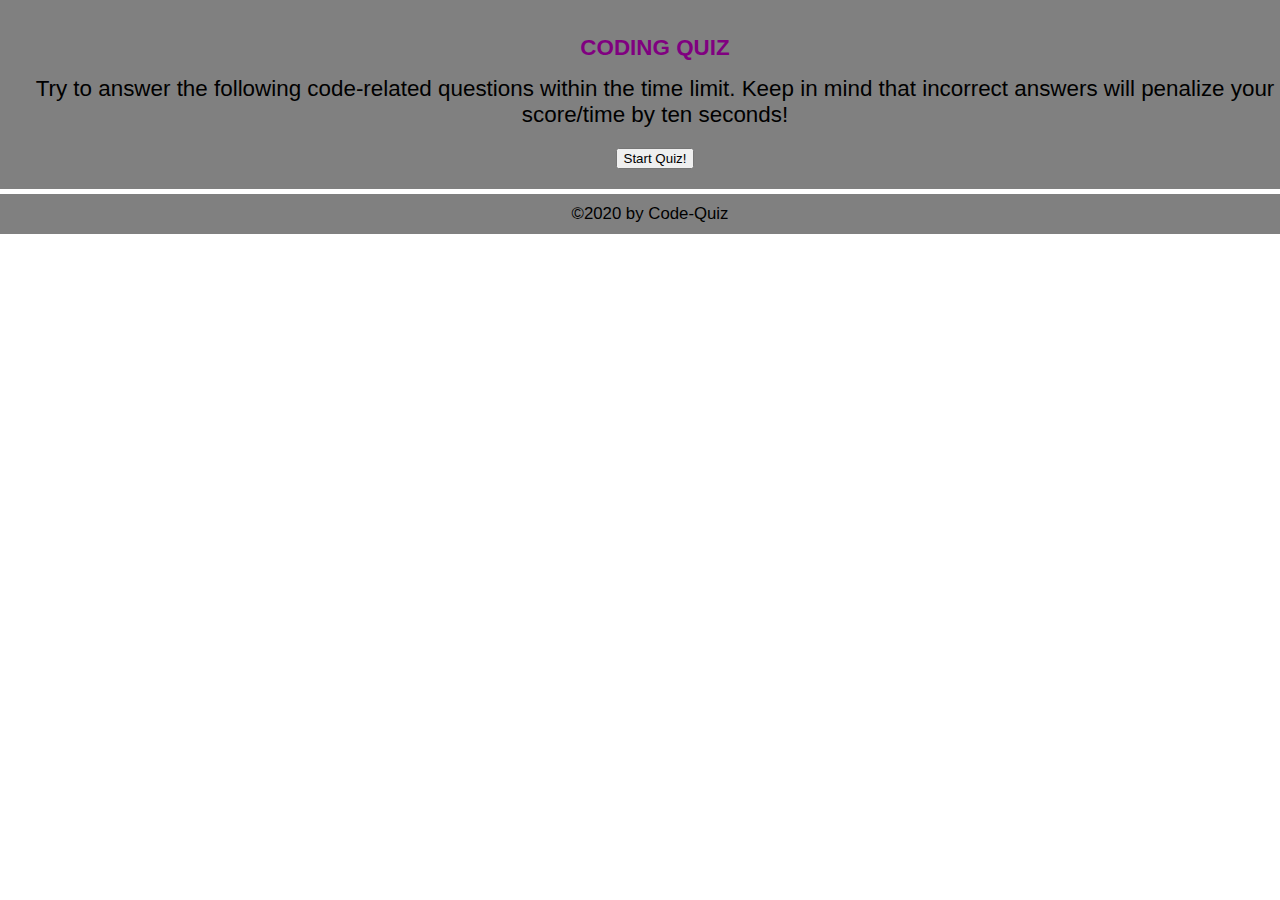
==== index.html @ 8a5f30a7 "html initial file with basic styling in css" ====
<!DOCTYPE html>
<html lang="en">

<head>
    <meta charset="UTF-8">
    <meta name="viewport" content="width=device-width, initial-scale=1.0">
    <meta http-equiv="X-UA-Compatible" content="ie=edge">
    <title>CODING-QUIZ</title>
    <link rel="stylesheet" href="./assets/css/style.css">
</head>

<body>
    <!-- div or header for 
        -view highscores
        -timer?
    --->
    <header>
        <h1 class="page-title">CODING QUIZ</h1>
        <p>Try to answer the following code-related questions within the time limit. Keep in mind that incorrect answers
            will penalize your score/time by ten seconds!</p>
        <button class="btn">Start Quiz!</button>
    </header>
    <main>
        <!--sections or div?-->
        <section></section>
    </main>
    <footer>
        &copy;2020 by Code-Quiz
    </footer>

    <script src="./assets/js/script.js"></script>
</body>

</html>
---- assets/css/style.css ----
* {

}
  :root {
    --primary: white;
    --secondary:grey;
    --tertiary:black;
    --purple: purple;
    font-size: 70%;
  }
  
  body {
    background: var(--primary);
    color: var(--purple);
    margin: 0;
    padding: 0;
    display: flex;
    flex-direction: column;
    font-family: Verdana, Geneva, Tahoma, sans-serif;
  }
  
  header {
    text-align: center;
    background: var(--secondary);
    padding: 20px 15px;
    width: 100%;
  }
  
  header p {
    text-align: center;
    color: var(--tertiary);
    margin: 10px 0 20px;
    font-size: 2rem;
  }
  
  h1,
  p,
  button,
 {
    font-size: 2rem;
    text-align: center;
  }
  
  footer {
    width: 100%;
    text-align: center;
    background: var(--secondary);
    color: var(--tertiary);
    font-size: 1.5rem;
    padding: 10px;
    border-top: 5px solid var(--primary);
  }
  
  @media screen and (max-width: 980px) {
  
  }
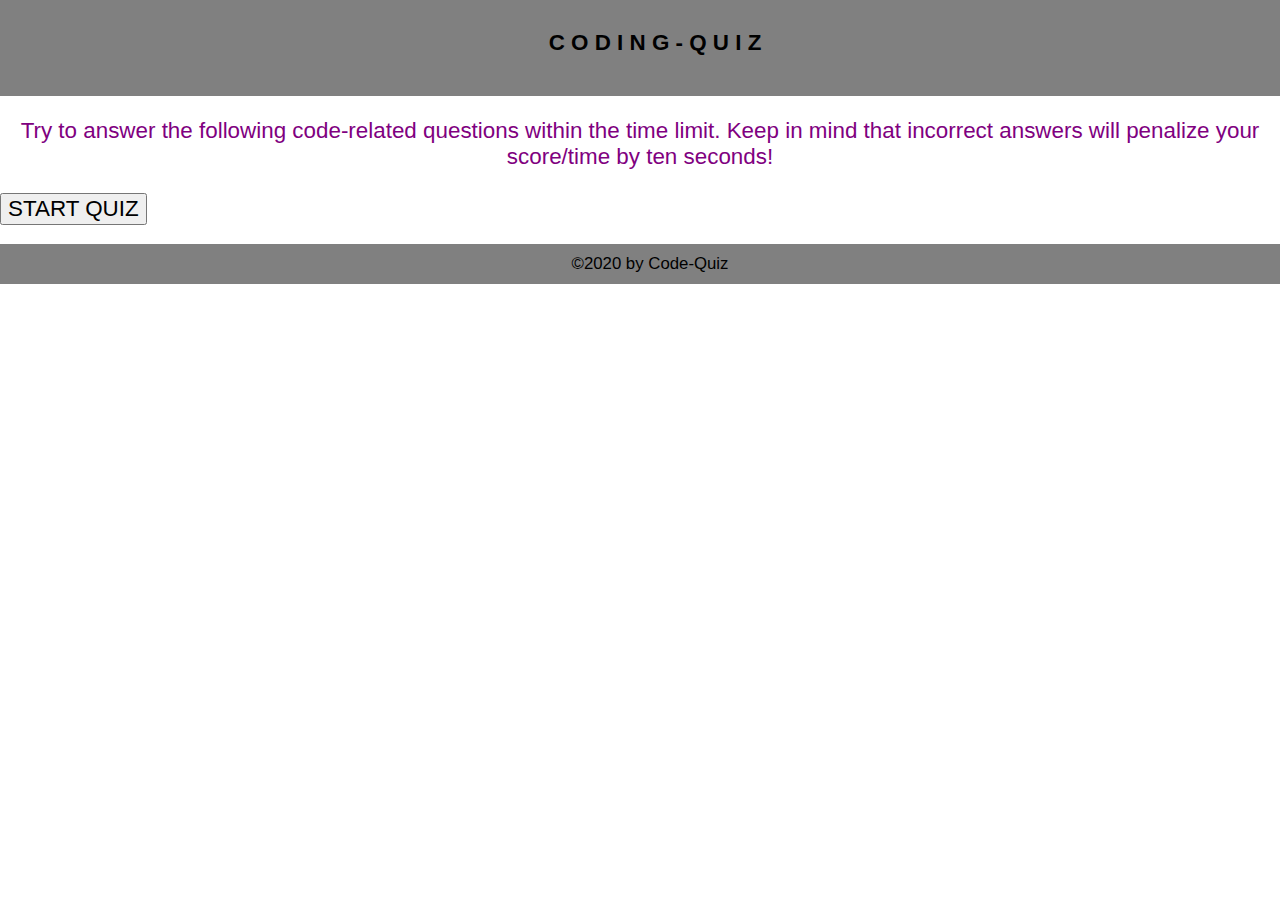
==== commit 44b60516: "list of questions added and with main functions" ====
--- a/index.html
+++ b/index.html
@@ -10,19 +10,36 @@
 </head>
 
 <body>
-    <!-- div or header for 
-        -view highscores
-        -timer?
-    --->
     <header>
-        <h1 class="page-title">CODING QUIZ</h1>
-        <p>Try to answer the following code-related questions within the time limit. Keep in mind that incorrect answers
-            will penalize your score/time by ten seconds!</p>
-        <button class="btn">Start Quiz!</button>
+        <h1 class="page-title">C O D I N G - Q U I Z</h1>
     </header>
+
     <main>
-        <!--sections or div?-->
-        <section></section>
+        <!-- div for highscores, times etc.-->
+        <div class="wrapper">
+            <div id="start-page" class="start">
+                <p> Try to answer the following code-related questions within the time
+                    limit. Keep in mind that incorrect answers will penalize your
+                    score/time by ten seconds!</p>
+                <button id="start">START QUIZ</button>
+            </div>
+            <div id="questions" class="hide">
+                <h2 id="question-display"></h2>
+                <div id="choices" class="choices"></div>
+                <!--if offering abcd options:
+                <div class="choice" id="a"() b c c and so on )onclick= "checkAnswer("a")>a</div> -->
+            </div>
+            <div id="timer"></div>
+            <!-- 
+                if deducting time for wrong answers? 
+                <div id="counter">60</div> -->
+
+            <!--to track progress-->
+            <div id="progress" class="scores"></div>
+            <div id="progressContainer" style="display: none;"></div>
+            <!--can add image or/and %of progress
+           <img src=""><p>50%</p> -->
+        </div>
     </main>
     <footer>
         &copy;2020 by Code-Quiz
--- a/assets/css/style.css
+++ b/assets/css/style.css
@@ -26,17 +26,13 @@
     width: 100%;
   }
   
-  header p {
-    text-align: center;
+  header h1 {
     color: var(--tertiary);
     margin: 10px 0 20px;
-    font-size: 2rem;
   }
-  
-  h1,
+
   p,
-  button,
- {
+  button {
     font-size: 2rem;
     text-align: center;
   }
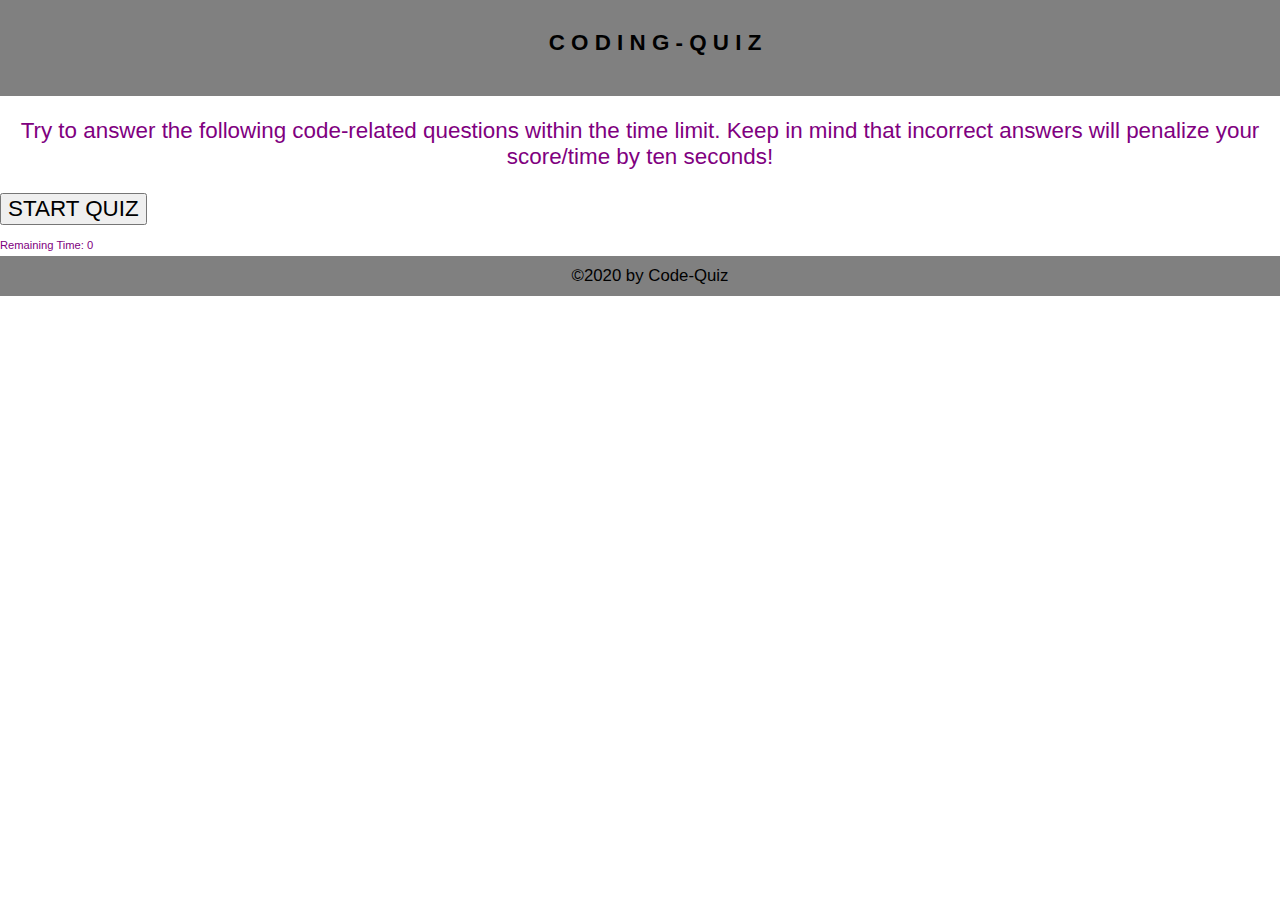
==== commit df2bd065: "first function startQuiz added" ====
--- a/index.html
+++ b/index.html
@@ -29,7 +29,7 @@
                 <!--if offering abcd options:
                 <div class="choice" id="a"() b c c and so on )onclick= "checkAnswer("a")>a</div> -->
             </div>
-            <div id="timer"></div>
+            <div id="timer">Remaining Time: <span id="time-left">0</span></div>
             <!-- 
                 if deducting time for wrong answers? 
                 <div id="counter">60</div> -->
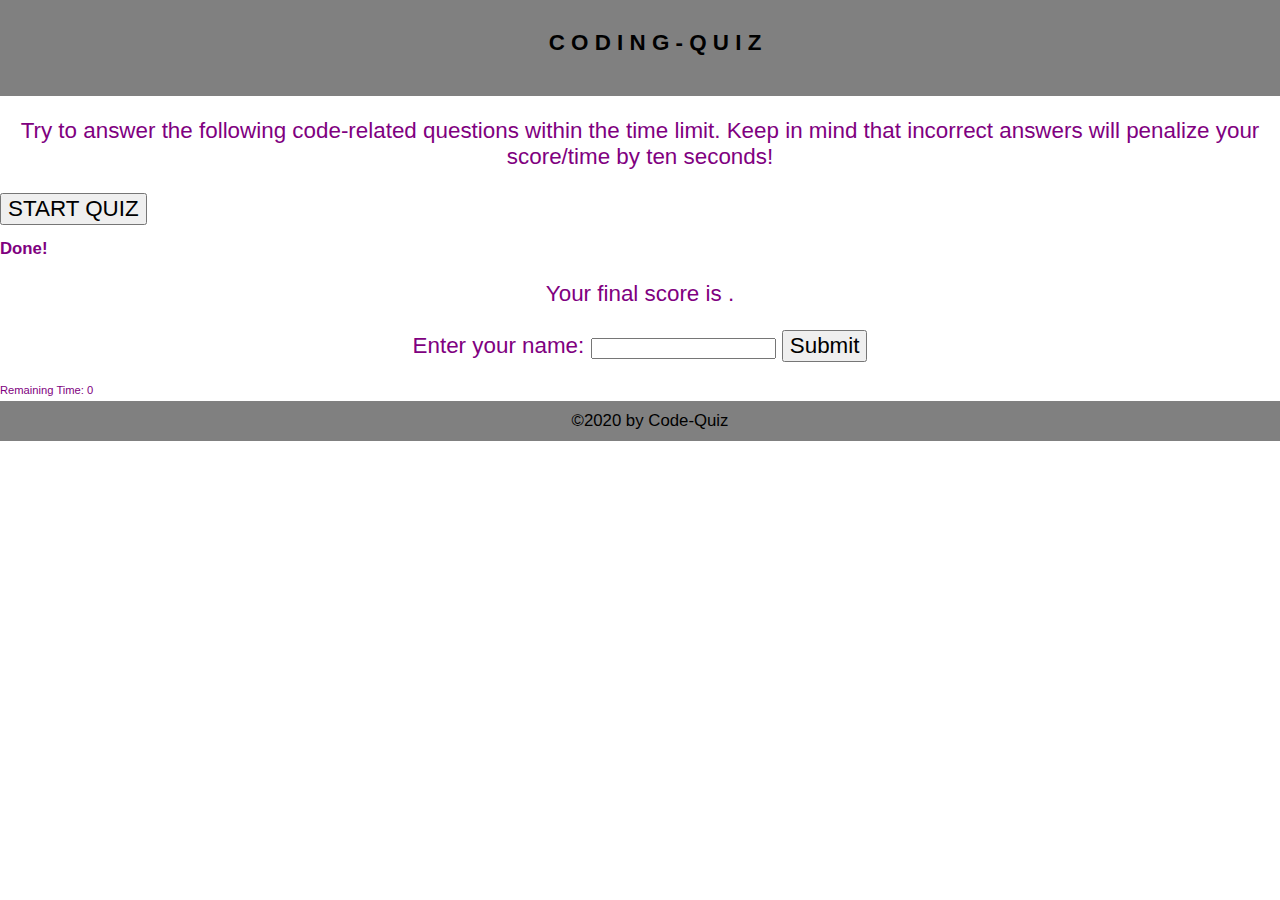
==== commit a4dd3f9e: "buttons for commands added" ====
--- a/index.html
+++ b/index.html
@@ -29,14 +29,21 @@
                 <!--if offering abcd options:
                 <div class="choice" id="a"() b c c and so on )onclick= "checkAnswer("a")>a</div> -->
             </div>
+            <div id="last-page" class="hide">
+                <h2>Done!</h2>
+                <p> Your final score is <span id="final-scpre"></span>.</p>
+                <p> Enter your name: <input type="text" id="name" />
+                    <button id="submit">Submit</button>
+                </p>
+            </div>
             <div id="timer">Remaining Time: <span id="time-left">0</span></div>
             <!-- 
                 if deducting time for wrong answers? 
                 <div id="counter">60</div> -->
 
             <!--to track progress-->
-            <div id="progress" class="scores"></div>
-            <div id="progressContainer" style="display: none;"></div>
+            <div id="progress" style="display: none;"></div>
+
             <!--can add image or/and %of progress
            <img src=""><p>50%</p> -->
         </div>
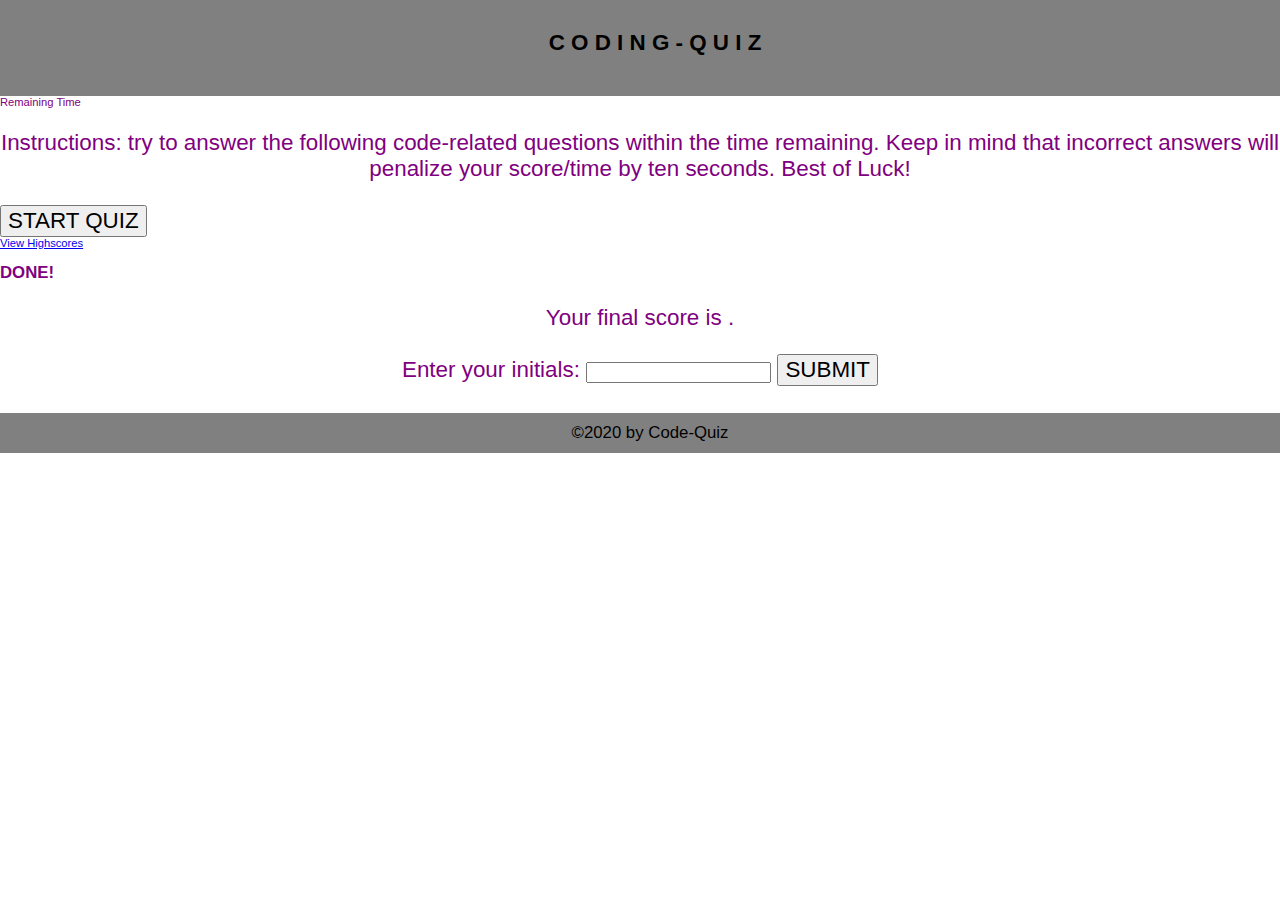
==== commit 0f32a50b: "var for questions added" ====
--- a/index.html
+++ b/index.html
@@ -6,53 +6,67 @@
     <meta name="viewport" content="width=device-width, initial-scale=1.0">
     <meta http-equiv="X-UA-Compatible" content="ie=edge">
     <title>CODING-QUIZ</title>
+    <!--add stylesheets link-->
     <link rel="stylesheet" href="./assets/css/style.css">
 </head>
 
 <body>
     <header>
+        <!--page title-->
         <h1 class="page-title">C O D I N G - Q U I Z</h1>
     </header>
 
     <main>
         <!-- div for highscores, times etc.-->
         <div class="wrapper">
-            <div id="start-page" class="start">
-                <p> Try to answer the following code-related questions within the time
-                    limit. Keep in mind that incorrect answers will penalize your
-                    score/time by ten seconds!</p>
+            <!--show time remaining for quiz on the page-->
+            <div id="time">Remaining Time</div>
+
+            <div id="first-page" class="start">
+                <p> Instructions: try to answer the following code-related questions within the time
+                    remaining. Keep in mind that incorrect answers will penalize your
+                    score/time by ten seconds. Best of Luck!</p>
+                <ul id="choices"></ul>
+            </div>
+            <!--button to start quiz-->
+            <div>
                 <button id="start">START QUIZ</button>
             </div>
+
+            <!--link to highscores.html-->
+            <div class="scores">
+                <a href="highscores.html">View Highscores</a>
+            </div>
+
+            <!--questions-->
             <div id="questions" class="hide">
                 <h2 id="question-display"></h2>
                 <div id="choices" class="choices"></div>
                 <!--if offering abcd options:
                 <div class="choice" id="a"() b c c and so on )onclick= "checkAnswer("a")>a</div> -->
             </div>
+
+            <!--last page input-->
             <div id="last-page" class="hide">
-                <h2>Done!</h2>
-                <p> Your final score is <span id="final-scpre"></span>.</p>
-                <p> Enter your name: <input type="text" id="name" />
-                    <button id="submit">Submit</button>
+                <h2>DONE!</h2>
+                <p> Your final score is <span id="final-score"></span>.</p>
+                <p> Enter your initials: <input type="text" id="initials" />
+                    <button id="submit">SUBMIT</button>
                 </p>
             </div>
-            <div id="timer">Remaining Time: <span id="time-left">0</span></div>
-            <!-- 
-                if deducting time for wrong answers? 
-                <div id="counter">60</div> -->
 
             <!--to track progress-->
             <div id="progress" style="display: none;"></div>
 
-            <!--can add image or/and %of progress
-           <img src=""><p>50%</p> -->
+            <!--link to js-->
+            <script src="./assets/js/script.js"></script>
         </div>
     </main>
+
+    <!--footer-->
     <footer>
         &copy;2020 by Code-Quiz
     </footer>
-
-    <script src="./assets/js/script.js"></script>
 </body>
 
 </html>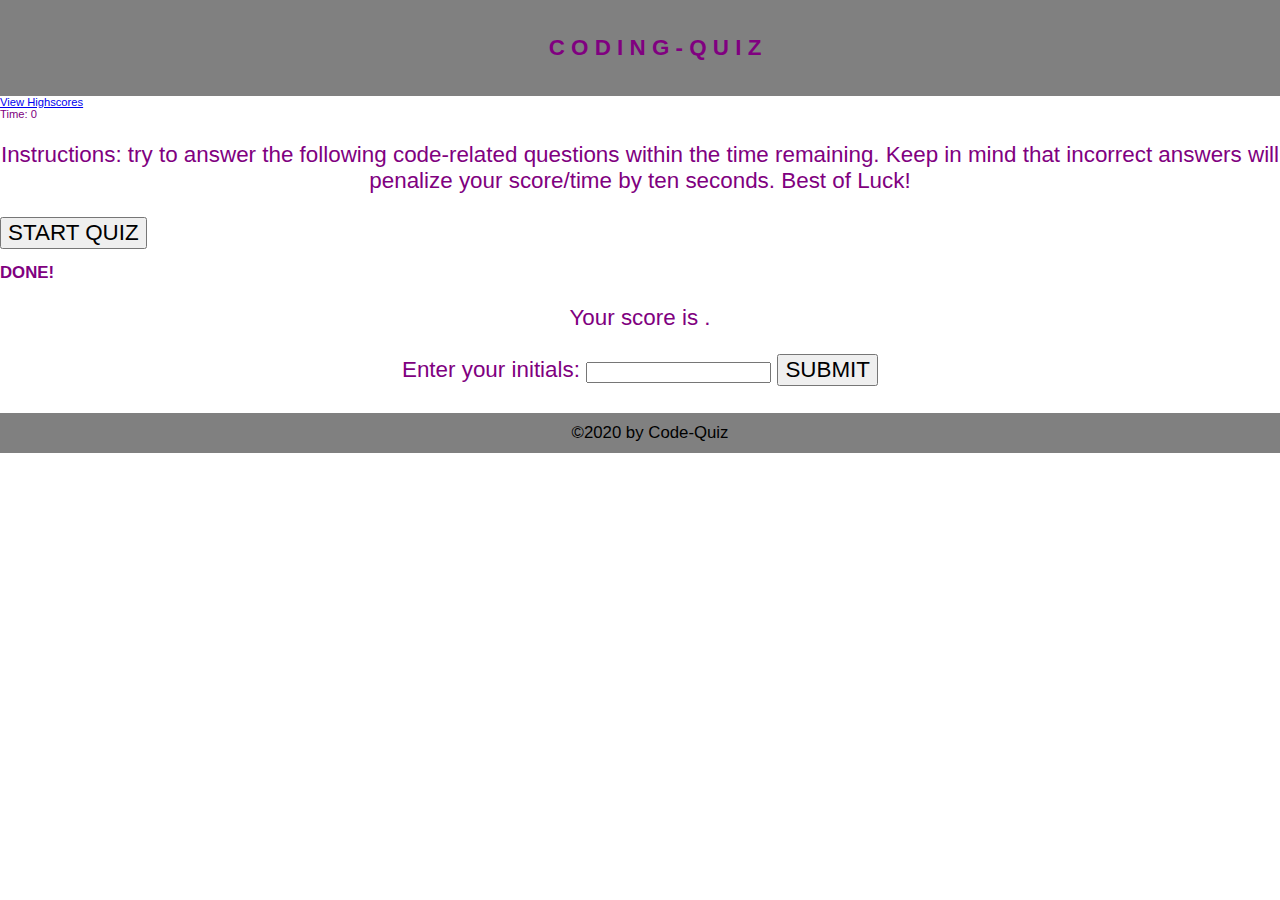
==== commit 18a6ae44: "function to start the game" ====
--- a/index.html
+++ b/index.html
@@ -17,25 +17,29 @@
     </header>
 
     <main>
-        <!-- div for highscores, times etc.-->
+
+        <!--link to highscores.html-->
+        <div class="scores">
+            <a href="highscores.html">View Highscores</a>
+        </div>
+
+        <!--show time remaining for quiz on the page-->
+        <div id="timer">Time:
+            <span id="time">0</span>
+        </div>
+
+        <!--first page where the game starts-->
         <div class="wrapper">
-            <!--show time remaining for quiz on the page-->
-            <div id="time">Remaining Time</div>
-
             <div id="first-page" class="start">
                 <p> Instructions: try to answer the following code-related questions within the time
                     remaining. Keep in mind that incorrect answers will penalize your
                     score/time by ten seconds. Best of Luck!</p>
-                <ul id="choices"></ul>
+                <!--<ul id="choices"></ul>-->
             </div>
-            <!--button to start quiz-->
+
+            <!--button to start quiz and timer-->
             <div>
                 <button id="start">START QUIZ</button>
-            </div>
-
-            <!--link to highscores.html-->
-            <div class="scores">
-                <a href="highscores.html">View Highscores</a>
             </div>
 
             <!--questions-->
@@ -49,17 +53,20 @@
             <!--last page input-->
             <div id="last-page" class="hide">
                 <h2>DONE!</h2>
-                <p> Your final score is <span id="final-score"></span>.</p>
+                <p> Your score is <span id="score"></span>.</p>
                 <p> Enter your initials: <input type="text" id="initials" />
                     <button id="submit">SUBMIT</button>
                 </p>
             </div>
 
             <!--to track progress-->
-            <div id="progress" style="display: none;"></div>
+            <div id="progress" class="progress hide"></div>
+            <!--style="display: none;"-->
 
             <!--link to js-->
             <script src="./assets/js/script.js"></script>
+            <!--adding to scores.html only?
+                <script src="./assets/js/scores.js"></script>-->
         </div>
     </main>
 
--- a/assets/css/style.css
+++ b/assets/css/style.css
@@ -26,7 +26,7 @@
     width: 100%;
   }
   
-  header h1 {
+  header h1 div {
     color: var(--tertiary);
     margin: 10px 0 20px;
   }
